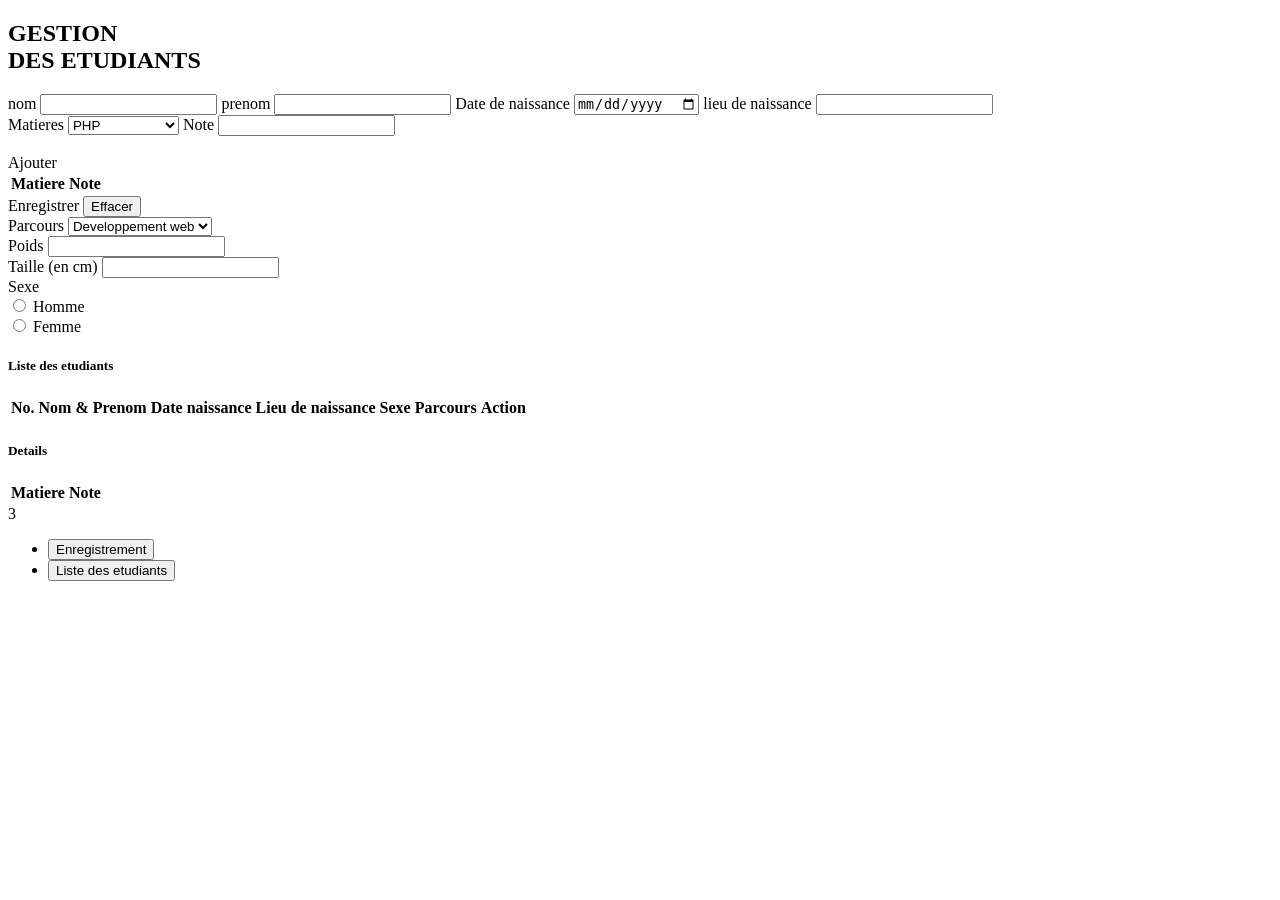
==== index.html @ 4f632ef2 "mon fichier index" ====
<!DOCTYPE html>
<html lang="en">
<head>
    <meta charset="UTF-8">
    <meta http-equiv="X-UA-Compatible" content="IE=edge">
    <meta name="viewport" content="width=device-width, initial-scale=1.0">
    <link rel="stylesheet" href="./css/bootstrap.min.css" />
    <link rel="stylesheet" href="./css/style.css" />
    <title>informationEtudiant</title>
</head>
<body>
    <div class="container-fluid">
       <div class="tab-content" id="pills-tabContent">
         <div class="tab-pane fade show active" id="etd">
        <div class="container">
            <h2 class="bg-secondary text-white text-center p-3">GESTION<br />DES ETUDIANTS</h2>
        </div>
        <div class="container">
        <div class="row g-3">

            <div class="col-5">
        <form action="">
                <label for="">nom</label>
              <input type="text" class="form-control" id="nom" aria-label="First name">
              <label for="">prenom</label>
              <input type="text" class="form-control" id="prenom"  aria-label="Last name">
              <label class="form-label">Date de naissance</label>
            <input type='date' class="form-control" id='dtenais' />
              <label for="">lieu de naissance</label>
              <input type="text" class="form-control" id="lnais"  aria-label="Last name">
              <div class="row mt-3">
                    <div class="col-4">
                        <label class="form-label">Matieres</label>
                    <select class="form-select" id="matier">
                        <option value="DOM">PHP</option>
                        <option value="JavaScript">DOM</option>
                        <option value="PHP">JavaScript</option>
                        <option value="CSS">CSS</option>
                        <option value="HTML">HTML</option>
                        <option value="ALGO">ALGORITHME</option>
                    </select>
                        <label class="form-label">Note</label>
                        <input type='number' class="form-control" id='note' />
                        <div class="col-4">
                            <br />
                            <a class="btn btn-success mt-2" id="ajoutM">Ajouter</a>
                        </form>
                        </div>
                    </div>
                    <div class="col-8 mt-3">
                        <table class="table table-bordered">
                            <thead>
                                <tr>
                                    <th>Matiere</th>
                                    <th>Note</th>
                                </tr>
                            </thead>

                            <tbody id="Tnote">
                                
                            </tbody>
                        </table>
                    </div>
            </div>
            <div> 
                <a class="btn btn-primary mt-3" id="enreg">Enregistrer</a>
                <button type="reset" id="reset" class="btn btn-danger mt-3">Effacer</button>
        </div>
        </div>
        <div class="col-1"></div>
        <div class="col-5">
            <label class="form-label">Parcours</label>
            <select class="form-select" id="parcours">
                <option value="Developpement Web">Developpement web</option>
                <option value="Data science">Data science</option>
                <option value="Art numerique">Art numerique</option>
            </select>

            <div class="row mt-3">
                <div class="col-6">
                    <label class="form-label">Poids</label>
                    <input type='number' class="form-control" id='poids' />
                </div>

                <div class="col-6">
                    <label class="form-label">Taille (en cm)</label>
                    <input type='number' class="form-control" id='taille' />
                </div>
            </div>
            <div class="row mt-3 mb-3">
                <span class="mb-3">Sexe</span>
                <div class="col-6">
                    <input type="radio" name="sexe" id="sexe" value="Homme"></button>
                    <label class="form-label">Homme</label>
                </div>
                <div class="col-6">
                    <input type="radio" name="sexe" id="sexe" value="Femme"></button>
                    <label class="form-label">Femme</label>
                </div>
            </div>
    </div>
    </div>
    </div>


    <div class="tab-pane fade" id="liste">

        <div class="container">
            <div class="row">
                <div class="col-9 card">
                    <div class="card=body">
                        <h5 class="card-title my-3 mb-3">Liste des etudiants</h5>
                        <table class="table table-bordered mt-4" id="info_tab">
                            <thead>
                                <th>No.</th>
                                <th>Nom & Prenom</th>
                                <th>Date naissance</th>
                                <th>Lieu de naissance</th>
                                <th>Sexe</th>
                                <th>Parcours</th>
                                <th>Action</th>
                            </thead>
                        </table>
                    </div>
                </div>


                <div class="col-3">

                    <div class="card">
                        <div class="card-body">
                            <h5 class="card-title my-3 mb-3">Details</h5>
                            <p id="lnom"></p>
                            <p id="lprenom"></p>
                            <p id="ldate"></p>
                            <p id="lparcours"></p>
                            <p id="lpersonne"></p>

                            <table class="table table-bordered">
                                <thead>
                                    <tr>
                                        <th>Matiere</th>
                                        <th>Note</th>
                                    </tr>
                                </thead>

                                <tbody id="tab_mynote">

                                </tbody>
                            </table>
                        </div>
                    </div>
                </div>

            </div>


            <div class="tab-pane fade" id="pills-contact">3</div>

        </div>
    </div>
    <ul class="nav nav-pills mb-3 justify-content-center" id="pills-tab">
        <li class="nav-item" role="presentation">
            <button class="nav-link active " data-bs-toggle="pill" data-bs-target="#etd" type="button">Enregistrement</button>
        </li>

        <li class="nav-item" role="presentation">
            <button class="nav-link" data-bs-toggle="pill" data-bs-target="#liste" type="button">Liste des
                etudiants</button>
        </li>

    </ul>
</div>
    <script src="./js/bootstrap.bundle.min.js"></script>
            <script src="./js/etudiant.js"></script>
</body>
</html>
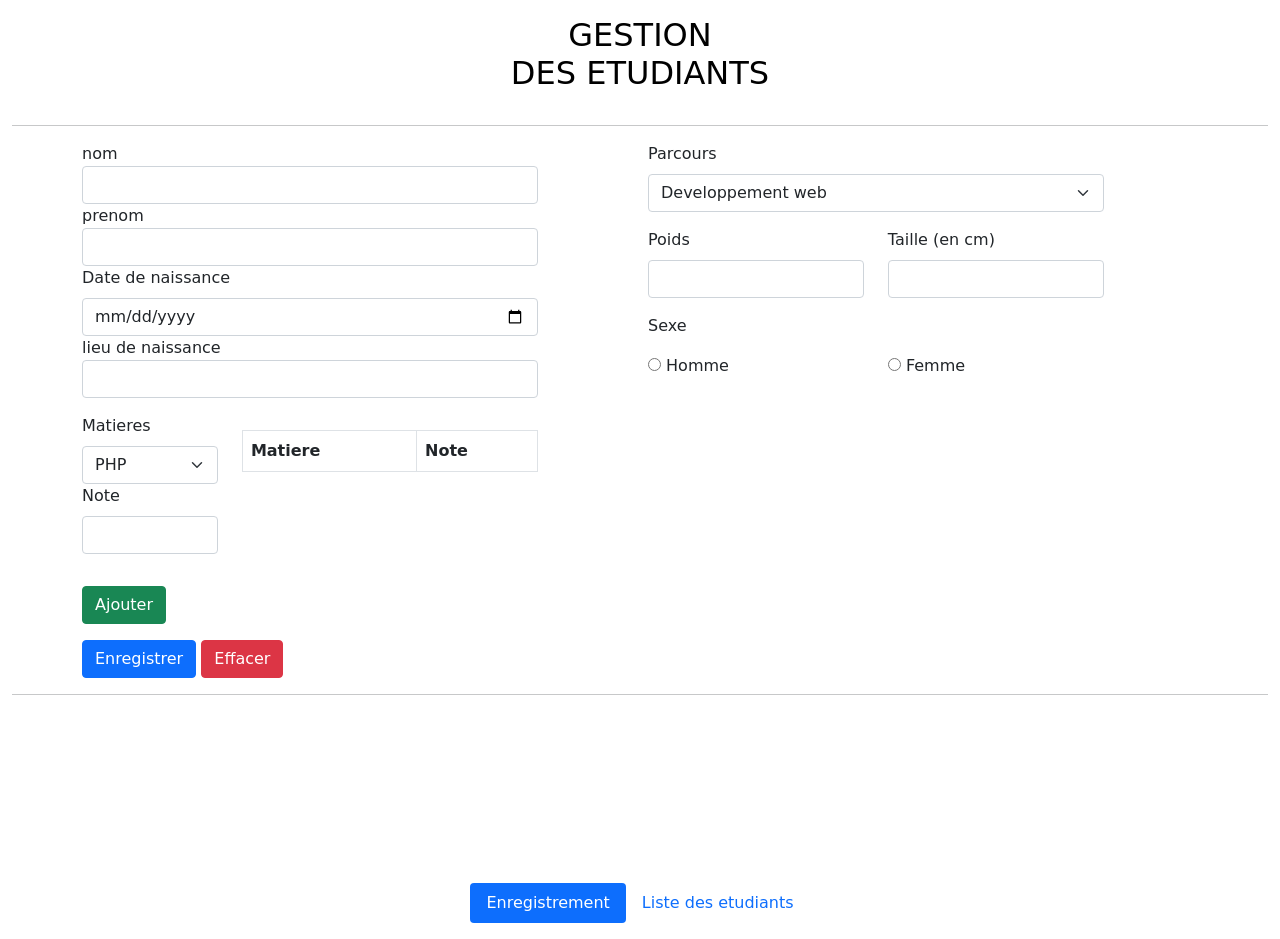
==== commit 980d6f1e: "modification du dossier js" ====
--- a/index.html
+++ b/index.html
@@ -13,8 +13,9 @@
        <div class="tab-content" id="pills-tabContent">
          <div class="tab-pane fade show active" id="etd">
         <div class="container">
-            <h2 class="bg-secondary text-white text-center p-3">GESTION<br />DES ETUDIANTS</h2>
+            <h2 class="bg text-black text-center p-3">GESTION<br />DES ETUDIANTS</h2>
         </div>
+        <hr>
         <div class="container">
         <div class="row g-3">
 
@@ -102,7 +103,7 @@
     </div>
     </div>
 
-
+<hr>
     <div class="tab-pane fade" id="liste">
 
         <div class="container">
@@ -165,10 +166,9 @@
         </li>
 
         <li class="nav-item" role="presentation">
-            <button class="nav-link" data-bs-toggle="pill" data-bs-target="#liste" type="button">Liste des
+         <button class="nav-link" data-bs-toggle="pill" data-bs-target="#liste" type="button">Liste des
                 etudiants</button>
         </li>
-
     </ul>
 </div>
     <script src="./js/bootstrap.bundle.min.js"></script>
--- a/css/style.css
+++ b/css/style.css
@@ -0,0 +1,5 @@
+tr[pour='vrai']:hover {
+    background-color: rgb(0, 192, 255);
+    border: 1px solid rgb(0, 192, 255);
+    color: white;
+}
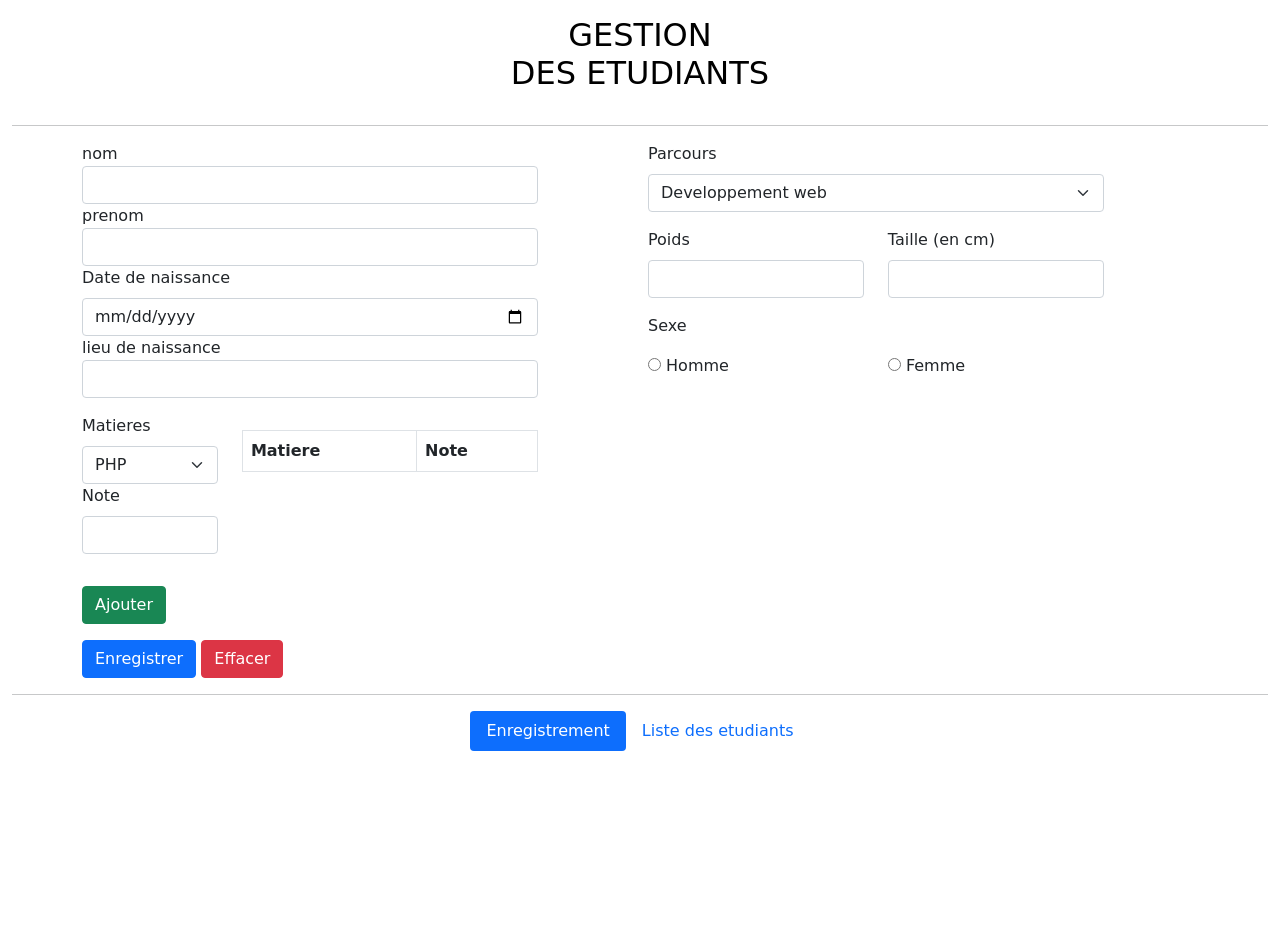
==== commit 07800c5d: "index" ====
--- a/index.html
+++ b/index.html
@@ -16,11 +16,11 @@
             <h2 class="bg text-black text-center p-3">GESTION<br />DES ETUDIANTS</h2>
         </div>
         <hr>
+    <form action="">
         <div class="container">
+      
         <div class="row g-3">
-
-            <div class="col-5">
-        <form action="">
+         <div class="col-5">
                 <label for="">nom</label>
               <input type="text" class="form-control" id="nom" aria-label="First name">
               <label for="">prenom</label>
@@ -45,9 +45,11 @@
                         <div class="col-4">
                             <br />
                             <a class="btn btn-success mt-2" id="ajoutM">Ajouter</a>
-                        </form>
+                            
                         </div>
+                        
                     </div>
+                   
                     <div class="col-8 mt-3">
                         <table class="table table-bordered">
                             <thead>
@@ -63,10 +65,9 @@
                         </table>
                     </div>
             </div>
-            <div> 
                 <a class="btn btn-primary mt-3" id="enreg">Enregistrer</a>
-                <button type="reset" id="reset" class="btn btn-danger mt-3">Effacer</button>
-        </div>
+                <button type= "reset" class="btn btn-danger mt-3">Effacer</button>
+         
         </div>
         <div class="col-1"></div>
         <div class="col-5">
@@ -99,11 +100,23 @@
                     <label class="form-label">Femme</label>
                 </div>
             </div>
+        
     </div>
     </div>
     </div>
+</form>
 
 <hr>
+<ul class="nav nav-pills mb-3 justify-content-center" id="pills-tab">
+    <li class="nav-item" role="presentation">
+        <button class="nav-link active " data-bs-toggle="pill" data-bs-target="#etd" type="button">Enregistrement</button>
+    </li>
+
+    <li class="nav-item" role="presentation">
+     <button class="nav-link" data-bs-toggle="pill" data-bs-target="#liste" type="button">Liste des
+            etudiants</button>
+    </li>
+</ul>
     <div class="tab-pane fade" id="liste">
 
         <div class="container">
@@ -124,8 +137,6 @@
                         </table>
                     </div>
                 </div>
-
-
                 <div class="col-3">
 
                     <div class="card">
@@ -160,16 +171,6 @@
 
         </div>
     </div>
-    <ul class="nav nav-pills mb-3 justify-content-center" id="pills-tab">
-        <li class="nav-item" role="presentation">
-            <button class="nav-link active " data-bs-toggle="pill" data-bs-target="#etd" type="button">Enregistrement</button>
-        </li>
-
-        <li class="nav-item" role="presentation">
-         <button class="nav-link" data-bs-toggle="pill" data-bs-target="#liste" type="button">Liste des
-                etudiants</button>
-        </li>
-    </ul>
 </div>
     <script src="./js/bootstrap.bundle.min.js"></script>
             <script src="./js/etudiant.js"></script>
